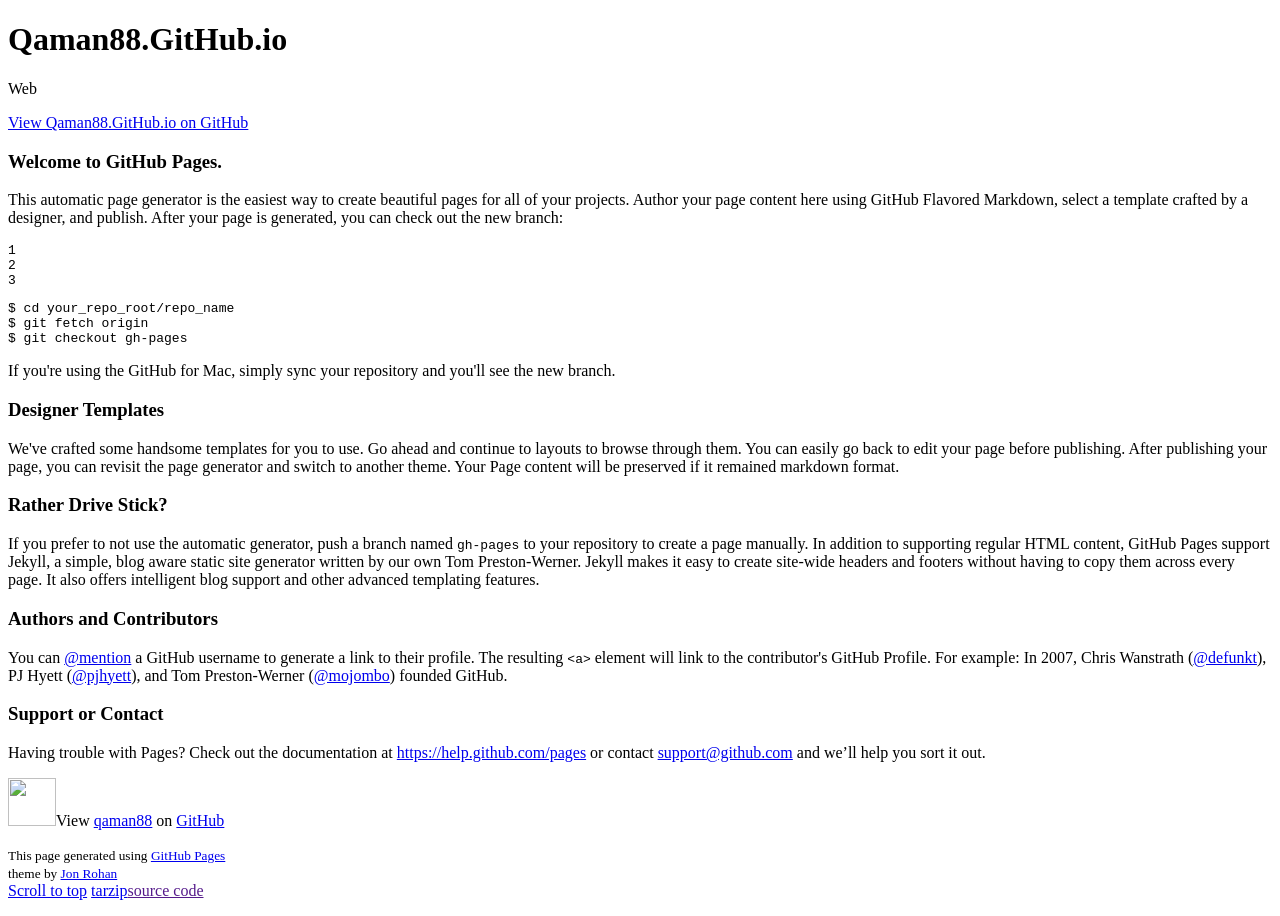
==== index.html @ c0a0f39c "Replace master branch with page content via GitHub" ====
<!doctype html>
<!-- The Time Machine GitHub pages theme was designed and developed by Jon Rohan, on Feb 7, 2012. -->
<!-- Follow him for fun. http://twitter.com/jonrohan. Tail his code on http://github.com/jonrohan -->
<html>
<head>
  <meta charset="utf-8">
  <meta http-equiv="X-UA-Compatible" content="IE=edge,chrome=1">

  <link rel="stylesheet" href="stylesheets/stylesheet.css" media="screen">
  <link rel="stylesheet" href="stylesheets/pygment_trac.css">
  <script type="text/javascript" src="https://ajax.googleapis.com/ajax/libs/jquery/1.7.1/jquery.min.js"></script>
  <script type="text/javascript" src="javascripts/script.js"></script>

  <title>Qaman88.GitHub.io</title>
  <meta name="description" content="Web">

  <meta name="viewport" content="width=device-width,initial-scale=1">

</head>

<body>

  <div class="wrapper">
    <header>
      <h1 class="title">Qaman88.GitHub.io</h1>
    </header>
    <div id="container">
      <p class="tagline">Web</p>
      <div id="main" role="main">
        <div class="download-bar">
        <div class="inner">
          <a href="https://github.com/qaman88" class="code">View Qaman88.GitHub.io on GitHub</a>
        </div>
        <span class="blc"></span><span class="trc"></span>
        </div>
        <article class="markdown-body">
          <h3>
<a id="welcome-to-github-pages" class="anchor" href="#welcome-to-github-pages" aria-hidden="true"><span class="octicon octicon-link"></span></a>Welcome to GitHub Pages.</h3>

<p>This automatic page generator is the easiest way to create beautiful pages for all of your projects. Author your page content here using GitHub Flavored Markdown, select a template crafted by a designer, and publish. After your page is generated, you can check out the new branch:</p>

<pre><code>$ cd your_repo_root/repo_name
$ git fetch origin
$ git checkout gh-pages
</code></pre>

<p>If you're using the GitHub for Mac, simply sync your repository and you'll see the new branch.</p>

<h3>
<a id="designer-templates" class="anchor" href="#designer-templates" aria-hidden="true"><span class="octicon octicon-link"></span></a>Designer Templates</h3>

<p>We've crafted some handsome templates for you to use. Go ahead and continue to layouts to browse through them. You can easily go back to edit your page before publishing. After publishing your page, you can revisit the page generator and switch to another theme. Your Page content will be preserved if it remained markdown format.</p>

<h3>
<a id="rather-drive-stick" class="anchor" href="#rather-drive-stick" aria-hidden="true"><span class="octicon octicon-link"></span></a>Rather Drive Stick?</h3>

<p>If you prefer to not use the automatic generator, push a branch named <code>gh-pages</code> to your repository to create a page manually. In addition to supporting regular HTML content, GitHub Pages support Jekyll, a simple, blog aware static site generator written by our own Tom Preston-Werner. Jekyll makes it easy to create site-wide headers and footers without having to copy them across every page. It also offers intelligent blog support and other advanced templating features.</p>

<h3>
<a id="authors-and-contributors" class="anchor" href="#authors-and-contributors" aria-hidden="true"><span class="octicon octicon-link"></span></a>Authors and Contributors</h3>

<p>You can <a href="https://github.com/blog/821" class="user-mention">@mention</a> a GitHub username to generate a link to their profile. The resulting <code>&lt;a&gt;</code> element will link to the contributor's GitHub Profile. For example: In 2007, Chris Wanstrath (<a href="https://github.com/defunkt" class="user-mention">@defunkt</a>), PJ Hyett (<a href="https://github.com/pjhyett" class="user-mention">@pjhyett</a>), and Tom Preston-Werner (<a href="https://github.com/mojombo" class="user-mention">@mojombo</a>) founded GitHub.</p>

<h3>
<a id="support-or-contact" class="anchor" href="#support-or-contact" aria-hidden="true"><span class="octicon octicon-link"></span></a>Support or Contact</h3>

<p>Having trouble with Pages? Check out the documentation at <a href="https://help.github.com/pages">https://help.github.com/pages</a> or contact <a href="mailto:support@github.com">support@github.com</a> and we’ll help you sort it out.</p>
        </article>
      </div>
    </div>
    <footer>
      <div class="owner">

      <p><a href="https://github.com/qaman88" class="avatar"><img src="https://avatars1.githubusercontent.com/u/7433547?v=3&amp;s=60" width="48" height="48"></a>View <a href="https://github.com/qaman88">qaman88</a> on <a href="https://www.github.com">GitHub</a></p>

      </div>
      <div class="creds">
        <small>This page generated using <a href="http://pages.github.com/">GitHub Pages</a><br>theme by <a href="https://twitter.com/jonrohan/">Jon Rohan</a></small>
      </div>
    </footer>
  </div>
  <div class="current-section">
    <a href="#top">Scroll to top</a>
    <a href="https://github.com/qaman88/qaman88.github.io/tarball/master" class="tar">tar</a><a href="https://github.com/qaman88/qaman88.github.io/zipball/master" class="zip">zip</a><a href="" class="code">source code</a>
    <p class="name"></p>
  </div>

  
</body>
</html>
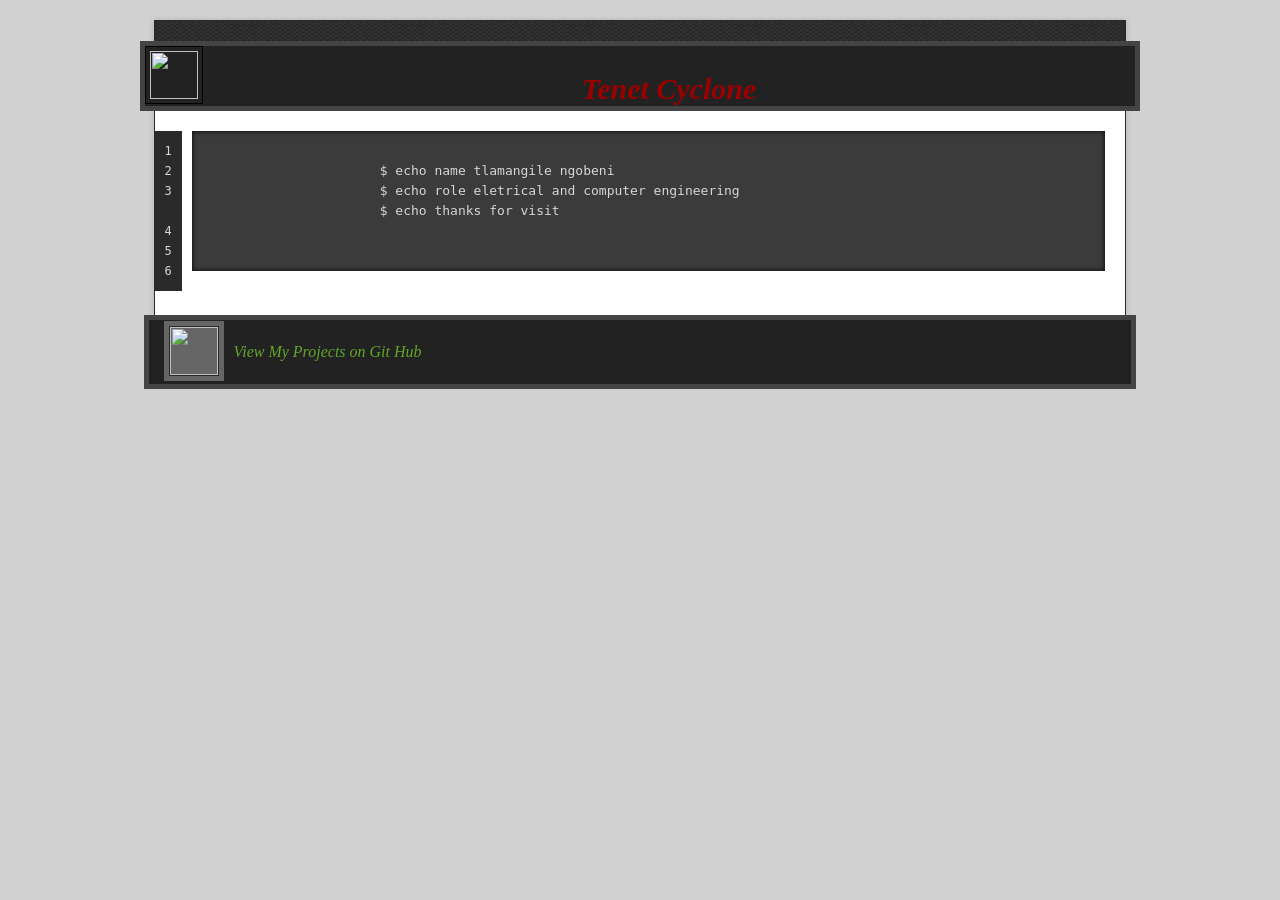
==== commit cd3dec9d: "updates" ====
--- a/index.html
+++ b/index.html
@@ -1,90 +1,55 @@
-<!doctype html>
+﻿<!doctype html>
 <!-- The Time Machine GitHub pages theme was designed and developed by Jon Rohan, on Feb 7, 2012. -->
 <!-- Follow him for fun. http://twitter.com/jonrohan. Tail his code on http://github.com/jonrohan -->
 <html>
 <head>
-  <meta charset="utf-8">
-  <meta http-equiv="X-UA-Compatible" content="IE=edge,chrome=1">
+    <meta charset="utf-8">
+    <meta http-equiv="X-UA-Compatible" content="IE=edge,chrome=1">
 
-  <link rel="stylesheet" href="stylesheets/stylesheet.css" media="screen">
-  <link rel="stylesheet" href="stylesheets/pygment_trac.css">
-  <script type="text/javascript" src="https://ajax.googleapis.com/ajax/libs/jquery/1.7.1/jquery.min.js"></script>
-  <script type="text/javascript" src="javascripts/script.js"></script>
+    <link rel="stylesheet" href="stylesheets/stylesheet.css" media="screen">
+    <script type="text/javascript" src="https://ajax.googleapis.com/ajax/libs/jquery/1.7.1/jquery.min.js"></script>
+    <script type="text/javascript" src="javascripts/script.js"></script>
 
-  <title>Qaman88.GitHub.io</title>
-  <meta name="description" content="Web">
+    <title>Tenet Cyclone</title>
+    <meta name="description" content="Web">
 
-  <meta name="viewport" content="width=device-width,initial-scale=1">
+    <meta name="viewport" content="width=device-width,initial-scale=1">
 
 </head>
 
 <body>
+    <header class="title">
+    </header>
+    <div class="wrapper">
+        <div id="container">
+            <div id="main" role="main">
+                <div class="download-bar">
+                    <img class="avatar" src="https://avatars1.githubusercontent.com/u/7433547?v=3&amp;s=60" width="48" height="48">
+                    <h1 class="title">Tenet Cyclone</h1>
+                    <br>
+                </div>
+                <article class="markdown-body">
+                    <pre>
+                    <code>
+                        $ echo name tlamangile ngobeni
+                        $ echo role eletrical and computer engineering
+                        $ echo thanks for visit
+                        </code>
+                    </pre>
 
-  <div class="wrapper">
-    <header>
-      <h1 class="title">Qaman88.GitHub.io</h1>
-    </header>
-    <div id="container">
-      <p class="tagline">Web</p>
-      <div id="main" role="main">
-        <div class="download-bar">
-        <div class="inner">
-          <a href="https://github.com/qaman88" class="code">View Qaman88.GitHub.io on GitHub</a>
+                </article>
+            </div>
         </div>
-        <span class="blc"></span><span class="trc"></span>
-        </div>
-        <article class="markdown-body">
-          <h3>
-<a id="welcome-to-github-pages" class="anchor" href="#welcome-to-github-pages" aria-hidden="true"><span class="octicon octicon-link"></span></a>Welcome to GitHub Pages.</h3>
-
-<p>This automatic page generator is the easiest way to create beautiful pages for all of your projects. Author your page content here using GitHub Flavored Markdown, select a template crafted by a designer, and publish. After your page is generated, you can check out the new branch:</p>
-
-<pre><code>$ cd your_repo_root/repo_name
-$ git fetch origin
-$ git checkout gh-pages
-</code></pre>
-
-<p>If you're using the GitHub for Mac, simply sync your repository and you'll see the new branch.</p>
-
-<h3>
-<a id="designer-templates" class="anchor" href="#designer-templates" aria-hidden="true"><span class="octicon octicon-link"></span></a>Designer Templates</h3>
-
-<p>We've crafted some handsome templates for you to use. Go ahead and continue to layouts to browse through them. You can easily go back to edit your page before publishing. After publishing your page, you can revisit the page generator and switch to another theme. Your Page content will be preserved if it remained markdown format.</p>
-
-<h3>
-<a id="rather-drive-stick" class="anchor" href="#rather-drive-stick" aria-hidden="true"><span class="octicon octicon-link"></span></a>Rather Drive Stick?</h3>
-
-<p>If you prefer to not use the automatic generator, push a branch named <code>gh-pages</code> to your repository to create a page manually. In addition to supporting regular HTML content, GitHub Pages support Jekyll, a simple, blog aware static site generator written by our own Tom Preston-Werner. Jekyll makes it easy to create site-wide headers and footers without having to copy them across every page. It also offers intelligent blog support and other advanced templating features.</p>
-
-<h3>
-<a id="authors-and-contributors" class="anchor" href="#authors-and-contributors" aria-hidden="true"><span class="octicon octicon-link"></span></a>Authors and Contributors</h3>
-
-<p>You can <a href="https://github.com/blog/821" class="user-mention">@mention</a> a GitHub username to generate a link to their profile. The resulting <code>&lt;a&gt;</code> element will link to the contributor's GitHub Profile. For example: In 2007, Chris Wanstrath (<a href="https://github.com/defunkt" class="user-mention">@defunkt</a>), PJ Hyett (<a href="https://github.com/pjhyett" class="user-mention">@pjhyett</a>), and Tom Preston-Werner (<a href="https://github.com/mojombo" class="user-mention">@mojombo</a>) founded GitHub.</p>
-
-<h3>
-<a id="support-or-contact" class="anchor" href="#support-or-contact" aria-hidden="true"><span class="octicon octicon-link"></span></a>Support or Contact</h3>
-
-<p>Having trouble with Pages? Check out the documentation at <a href="https://help.github.com/pages">https://help.github.com/pages</a> or contact <a href="mailto:support@github.com">support@github.com</a> and we’ll help you sort it out.</p>
-        </article>
-      </div>
+        <footer>
+            <div class="owner">
+                <p>
+                    <a href="https://github.com/qaman88" class="avatar">
+                        <img src="https://avatars1.githubusercontent.com/u/7433547?v=3&amp;s=60" width="48" height="48">
+                    </a>
+                     <a href="https://github.com/qaman88">View My Projects on Git Hub</a>
+                </p>
+            </div>
+        </footer>
     </div>
-    <footer>
-      <div class="owner">
-
-      <p><a href="https://github.com/qaman88" class="avatar"><img src="https://avatars1.githubusercontent.com/u/7433547?v=3&amp;s=60" width="48" height="48"></a>View <a href="https://github.com/qaman88">qaman88</a> on <a href="https://www.github.com">GitHub</a></p>
-
-      </div>
-      <div class="creds">
-        <small>This page generated using <a href="http://pages.github.com/">GitHub Pages</a><br>theme by <a href="https://twitter.com/jonrohan/">Jon Rohan</a></small>
-      </div>
-    </footer>
-  </div>
-  <div class="current-section">
-    <a href="#top">Scroll to top</a>
-    <a href="https://github.com/qaman88/qaman88.github.io/tarball/master" class="tar">tar</a><a href="https://github.com/qaman88/qaman88.github.io/zipball/master" class="zip">zip</a><a href="" class="code">source code</a>
-    <p class="name"></p>
-  </div>
-
-  
 </body>
 </html>
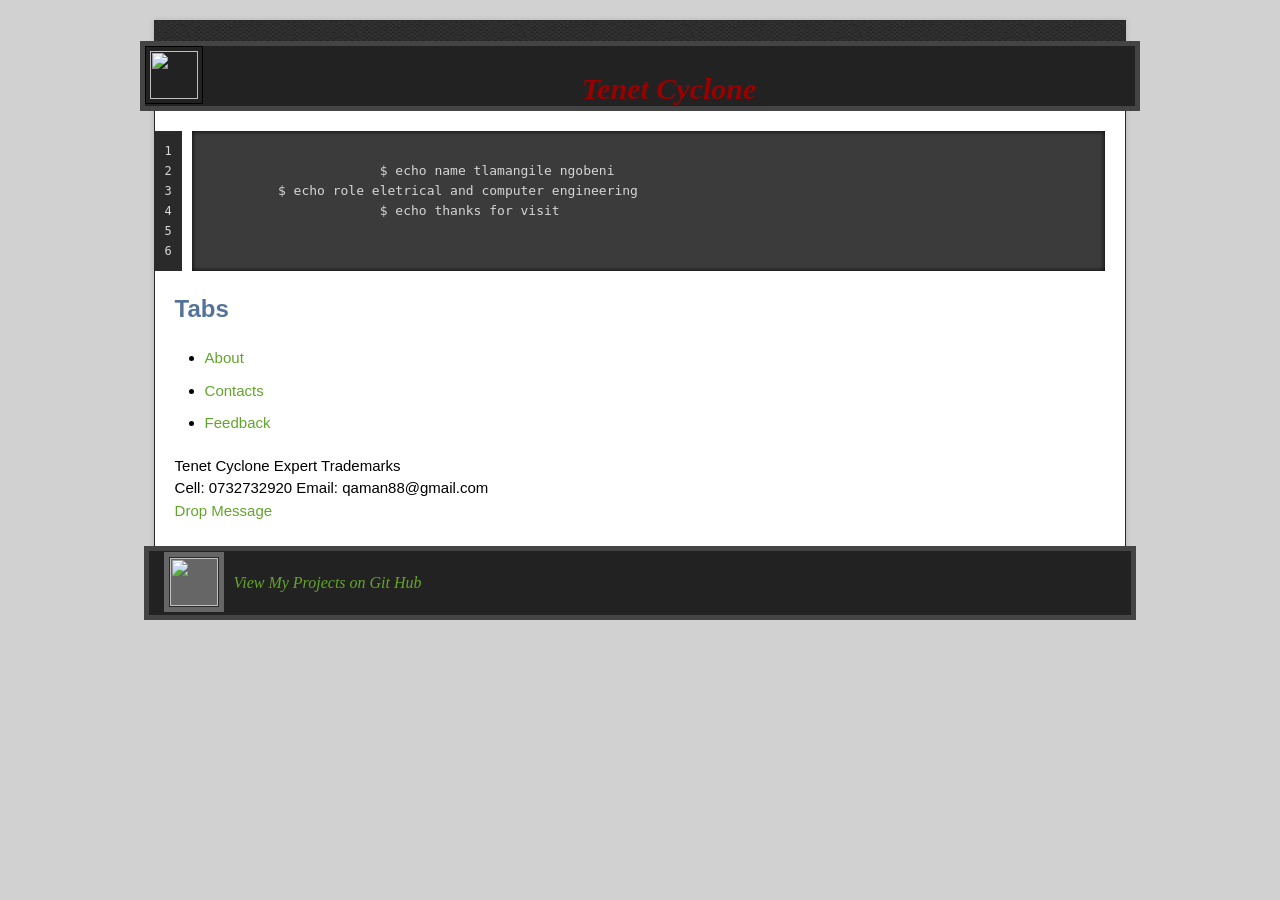
==== commit d3eae1f8: "123" ====
--- a/index.html
+++ b/index.html
@@ -1,4 +1,4 @@
-﻿<!doctype html>
+<!doctype html>
 <!-- The Time Machine GitHub pages theme was designed and developed by Jon Rohan, on Feb 7, 2012. -->
 <!-- Follow him for fun. http://twitter.com/jonrohan. Tail his code on http://github.com/jonrohan -->
 <html>
@@ -14,6 +14,9 @@
     <meta name="description" content="Web">
 
     <meta name="viewport" content="width=device-width,initial-scale=1">
+<link href="stylesheets/jquery-ui-1.9.2.custom.css" rel="stylesheet">
+	<script src="javascript/jquery-1.8.3.js"></script>
+	<script src="javascript/jquery-ui-1.9.2.custom.js"></script>
 
 </head>
 
@@ -32,10 +35,32 @@
                     <pre>
                     <code>
                         $ echo name tlamangile ngobeni
-                        $ echo role eletrical and computer engineering
+           $ echo role eletrical and computer engineering
                         $ echo thanks for visit
                         </code>
                     </pre>
+
+<!-- Tabs -->
+<h2 class="demoHeaders">Tabs</h2>
+<div id="tabs">
+	<ul>
+		<li><a href="#tabs-1">About</a></li>
+		<li><a href="#tabs-2">Contacts</a></li>
+		<li><a href="#tabs-3">Feedback</a></li>
+	</ul>
+	<div id="tabs-1">
+		Tenet Cyclone Expert Trademarks
+	</div>
+	<div id="tabs-2">
+		Cell: 0732732920
+		Email: qaman88@gmail.com
+	</div>
+	<div id="tabs-3">
+  <a href="qaman88.bitbucket.org">Drop Message</a>
+
+	</div>
+</div>
+
 
                 </article>
             </div>
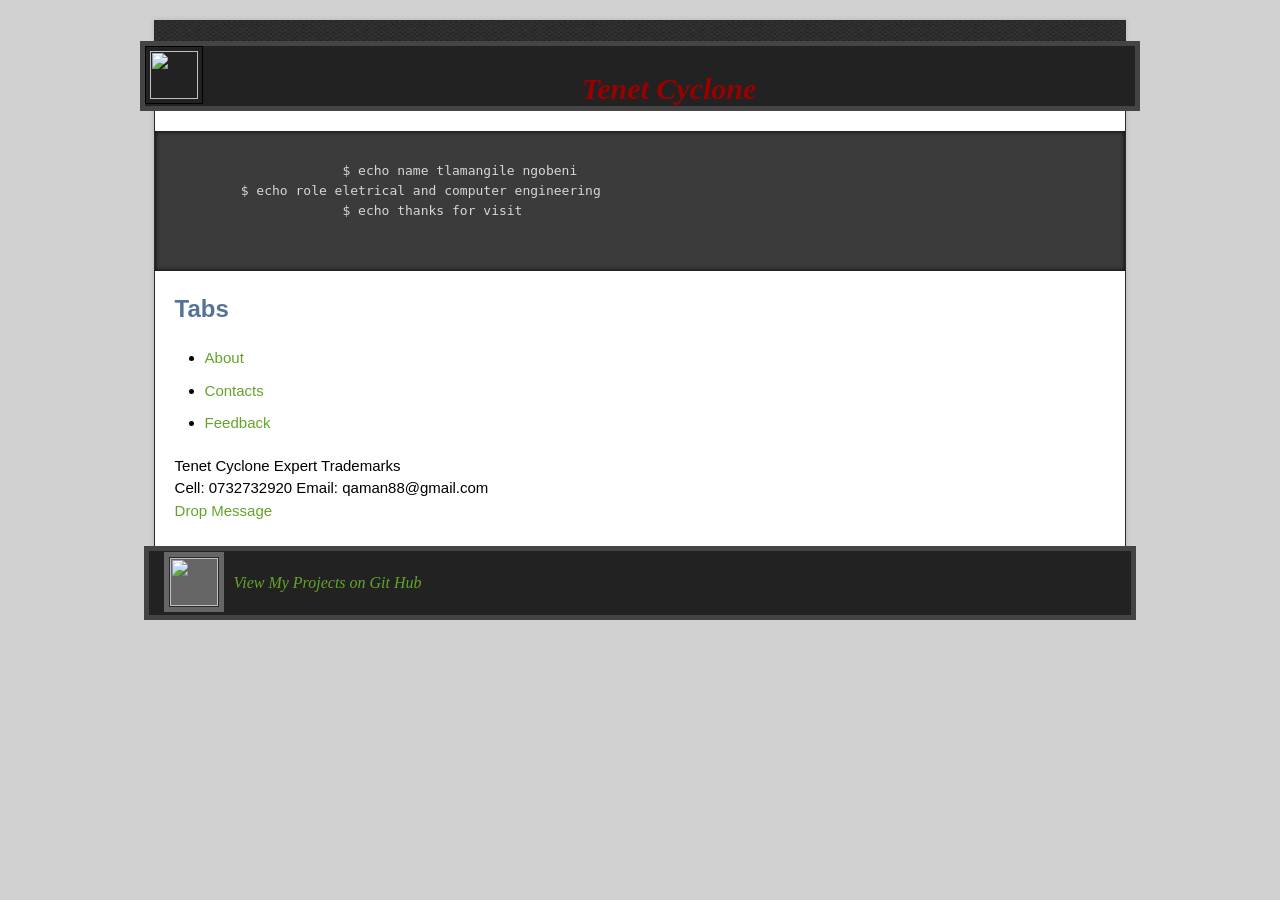
==== commit 89b0ac88: "qqq Signed-off-by: qaman88 <qaman88@gmail.com>" ====
--- a/index.html
+++ b/index.html
@@ -7,7 +7,7 @@
     <meta http-equiv="X-UA-Compatible" content="IE=edge,chrome=1">
 
     <link rel="stylesheet" href="stylesheets/stylesheet.css" media="screen">
-    <script type="text/javascript" src="https://ajax.googleapis.com/ajax/libs/jquery/1.7.1/jquery.min.js"></script>
+
     <script type="text/javascript" src="javascripts/script.js"></script>
 
     <title>Tenet Cyclone</title>
@@ -40,7 +40,7 @@
                         </code>
                     </pre>
 
-<!-- Tabs -->
+
 <h2 class="demoHeaders">Tabs</h2>
 <div id="tabs">
 	<ul>
